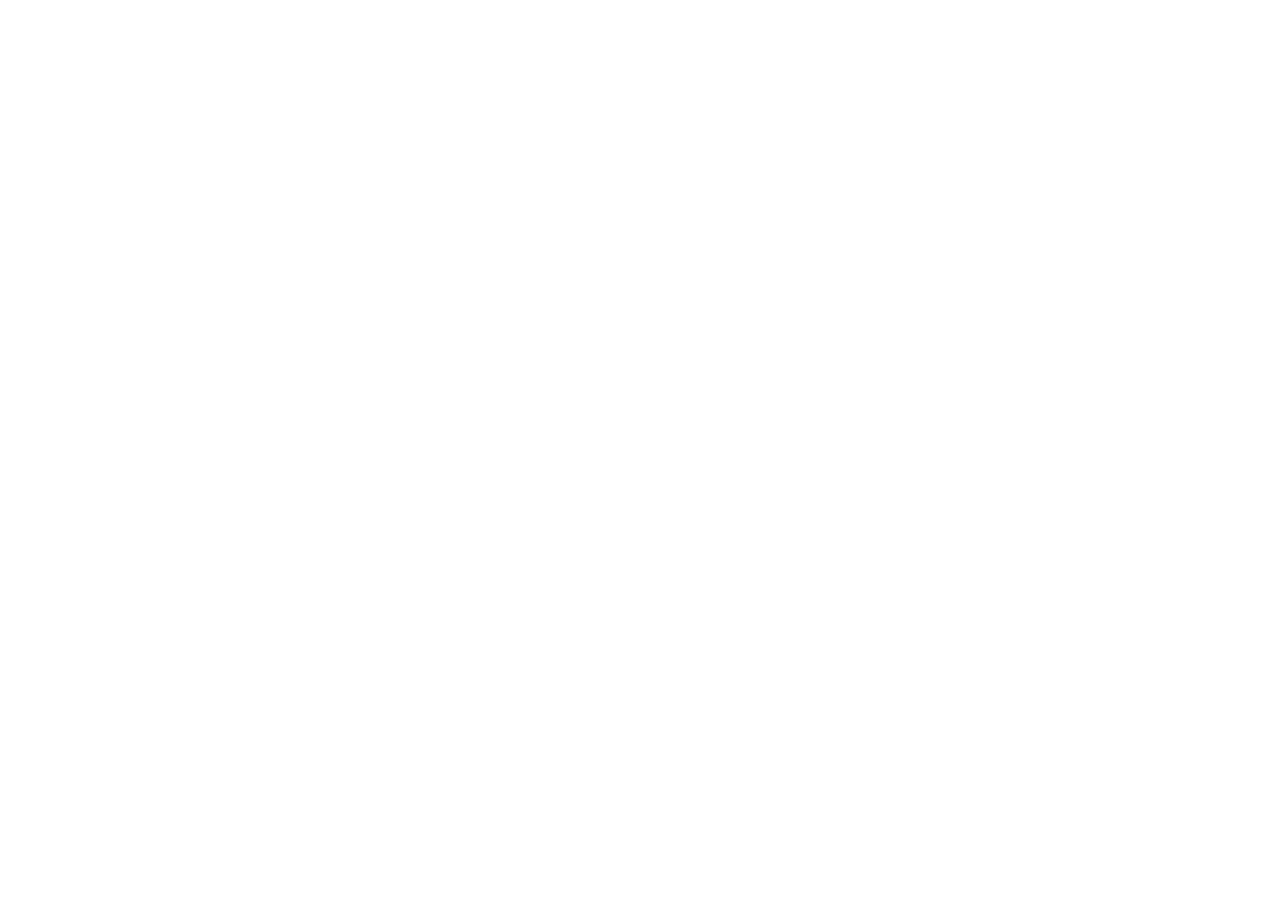
==== 001 - Responsive Web Design/002 - Tribute Page/Index.html @ c4303234 "starting template for Tribute Page" ====
<!DOCTYPE html>
<html lang="en">
<head>
    <meta charset="UTF-8">
    <meta name="viewport" content="width=device-width, initial-scale=1.0">
    <title>Tribute Page</title>
    <link rel="stylesheet" href="styles.css">
</head>
<body>
    <main id="main">
        <h1 id="title"> <!--Dr. Norman Borlaug --></h1>
        <div id="img-div">
         <!--   <img id="image" src="https://example.com/norman-borlaug.jpg" alt="Dr. Norman Borlaug"> -->
            <p id="img-caption"> <!-- Dr. Norman Borlaug, the father of the Green Revolution --></p>
        </div>
        <div id="tribute-info">
            <p> <!-- Dr. Norman Borlaug was an American agronomist and humanitarian who led initiatives worldwide that contributed to the extensive increases in agricultural production termed the Green Revolution. --></p>
        </div>
       <!-- <a id="tribute-link" href="https://en.wikipedia.org/wiki/Norman_Borlaug" target="_blank">Learn more about Dr. Norman Borlaug</a> -->
    </main>
</body>
</html>
---- 001 - Responsive Web Design/002 - Tribute Page/styles.css ----
img {
    display: block;
}

#image {
    max-width: 100%;
}

#image {
    height: auto;
}

#image {
    margin-left: auto;
    margin-right: auto;
}
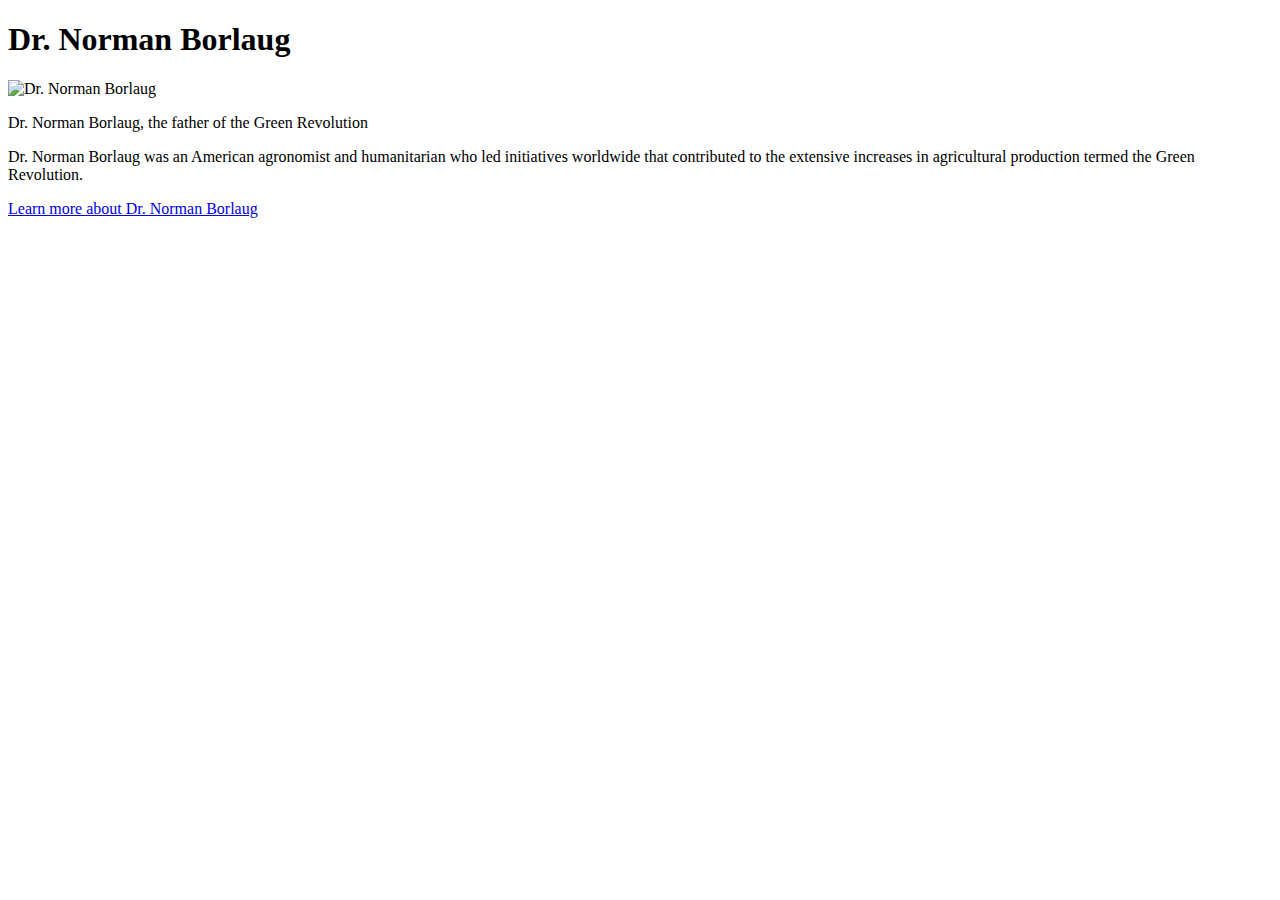
==== commit db4780ca: "update" ====
--- a/001 - Responsive Web Design/002 - Tribute Page/Index.html
+++ b/001 - Responsive Web Design/002 - Tribute Page/Index.html
@@ -8,15 +8,18 @@
 </head>
 <body>
     <main id="main">
-        <h1 id="title"> <!--Dr. Norman Borlaug --></h1>
+        <h1 id="title"> Dr. Norman Borlaug </h1>
         <div id="img-div">
-         <!--   <img id="image" src="https://example.com/norman-borlaug.jpg" alt="Dr. Norman Borlaug"> -->
-            <p id="img-caption"> <!-- Dr. Norman Borlaug, the father of the Green Revolution --></p>
+           <img id="image" src="https://example.com/norman-borlaug.jpg" alt="Dr. Norman Borlaug"> 
+            <p id="img-caption">  Dr. Norman Borlaug, the father of the Green Revolution</p>
         </div>
         <div id="tribute-info">
-            <p> <!-- Dr. Norman Borlaug was an American agronomist and humanitarian who led initiatives worldwide that contributed to the extensive increases in agricultural production termed the Green Revolution. --></p>
+            <p>  Dr. Norman Borlaug was an American agronomist and humanitarian who led initiatives worldwide that contributed to the extensive increases in agricultural production termed the Green Revolution. </p>
         </div>
-       <!-- <a id="tribute-link" href="https://en.wikipedia.org/wiki/Norman_Borlaug" target="_blank">Learn more about Dr. Norman Borlaug</a> -->
+        <a id="tribute-link" href="https://en.wikipedia.org/wiki/Norman_Borlaug" target="_blank">Learn more about Dr. Norman Borlaug</a> 
     </main>
 </body>
 </html>
+
+
+
--- a/001 - Responsive Web Design/002 - Tribute Page/styles.css
+++ b/001 - Responsive Web Design/002 - Tribute Page/styles.css
@@ -13,4 +13,6 @@
 #image {
     margin-left: auto;
     margin-right: auto;
-}+}
+
+
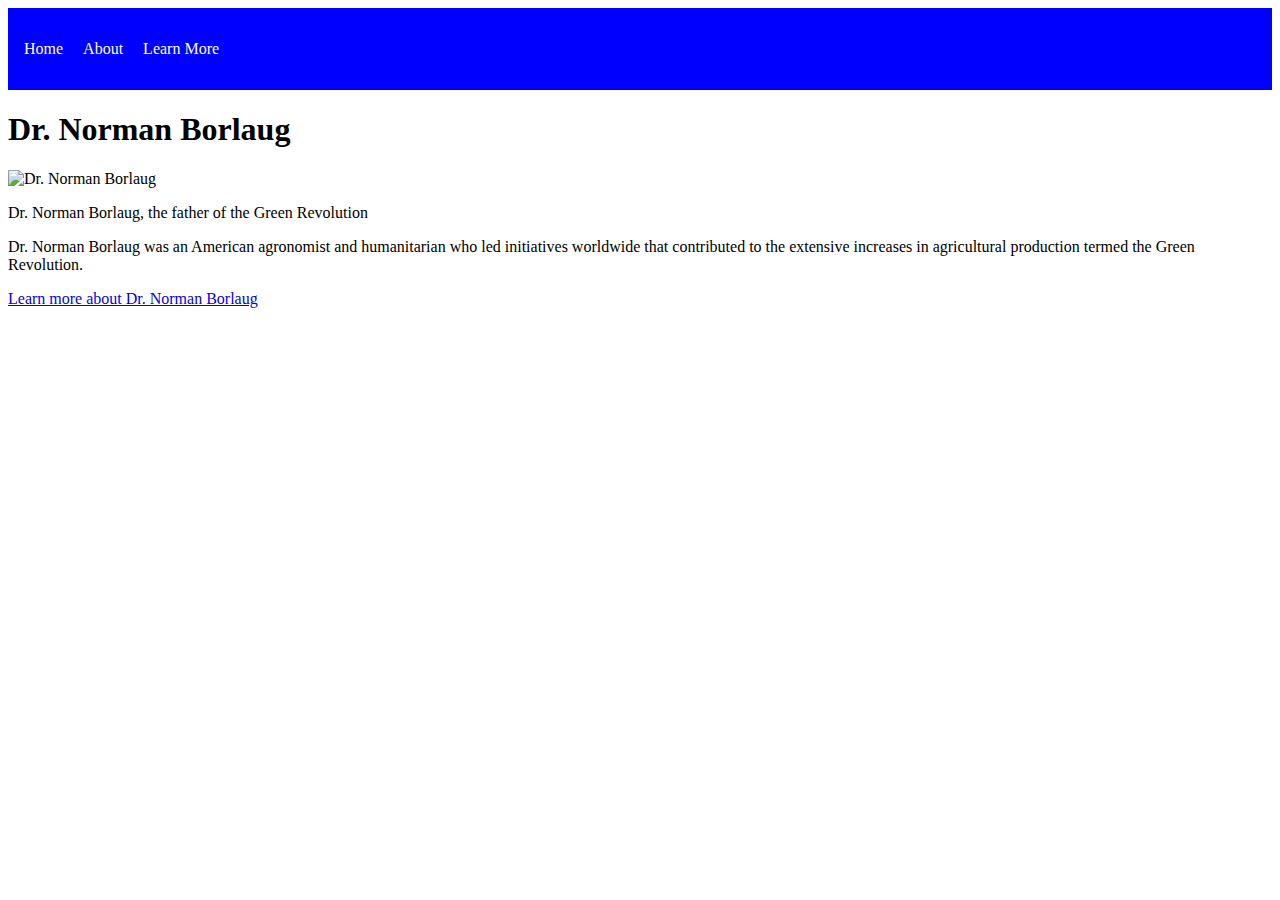
==== commit 80d87399: "update" ====
--- a/001 - Responsive Web Design/002 - Tribute Page/Index.html
+++ b/001 - Responsive Web Design/002 - Tribute Page/Index.html
@@ -7,6 +7,13 @@
     <link rel="stylesheet" href="styles.css">
 </head>
 <body>
+    <nav>
+        <ul>
+            <li><a href="#main">Home</a></li>
+            <li><a href="#tribute-info">About</a></li>
+            <li><a href="#tribute-link">Learn More</a></li>
+        </ul>
+    </nav>
     <main id="main">
         <h1 id="title"> Dr. Norman Borlaug </h1>
         <div id="img-div">
@@ -20,6 +27,3 @@
     </main>
 </body>
 </html>
-
-
-
--- a/001 - Responsive Web Design/002 - Tribute Page/styles.css
+++ b/001 - Responsive Web Design/002 - Tribute Page/styles.css
@@ -4,15 +4,27 @@
 
 #image {
     max-width: 100%;
-}
-
-#image {
     height: auto;
-}
-
-#image {
     margin-left: auto;
     margin-right: auto;
 }
 
+nav {
+    background-color: blue;
+    padding: 1em;
+}
 
+nav ul {
+    list-style-type: none;
+    padding: 0;
+}
+
+nav ul li {
+    display: inline;
+    margin-right: 1em;
+}
+
+nav ul li a {
+    color: white;
+    text-decoration: none;
+}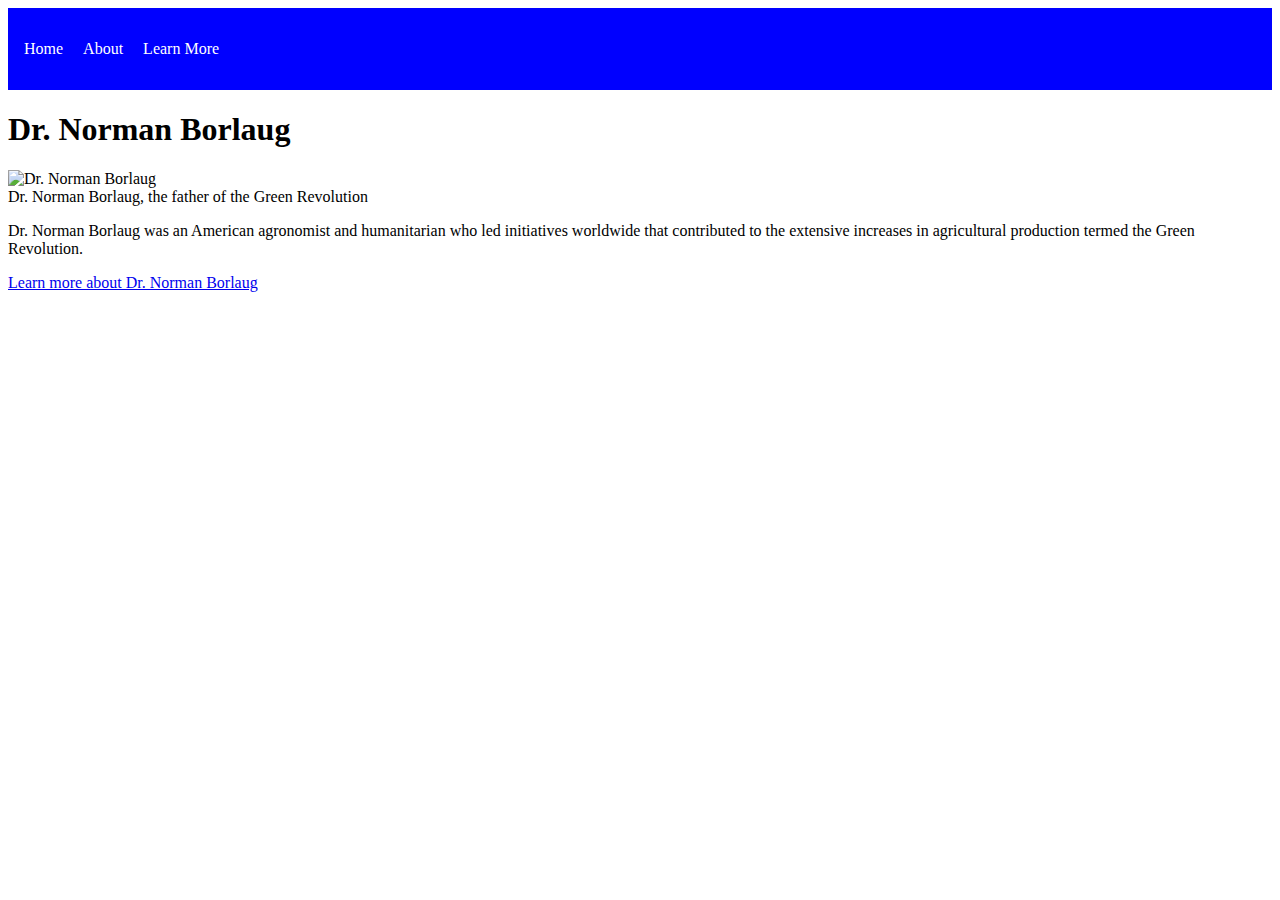
==== commit ed8a9a54: "update" ====
--- a/001 - Responsive Web Design/002 - Tribute Page/Index.html
+++ b/001 - Responsive Web Design/002 - Tribute Page/Index.html
@@ -18,7 +18,7 @@
         <h1 id="title"> Dr. Norman Borlaug </h1>
         <div id="img-div">
            <img id="image" src="https://example.com/norman-borlaug.jpg" alt="Dr. Norman Borlaug"> 
-            <p id="img-caption">  Dr. Norman Borlaug, the father of the Green Revolution</p>
+            <figcaption id="img-caption">  Dr. Norman Borlaug, the father of the Green Revolution</figcaption>
         </div>
         <div id="tribute-info">
             <p>  Dr. Norman Borlaug was an American agronomist and humanitarian who led initiatives worldwide that contributed to the extensive increases in agricultural production termed the Green Revolution. </p>
